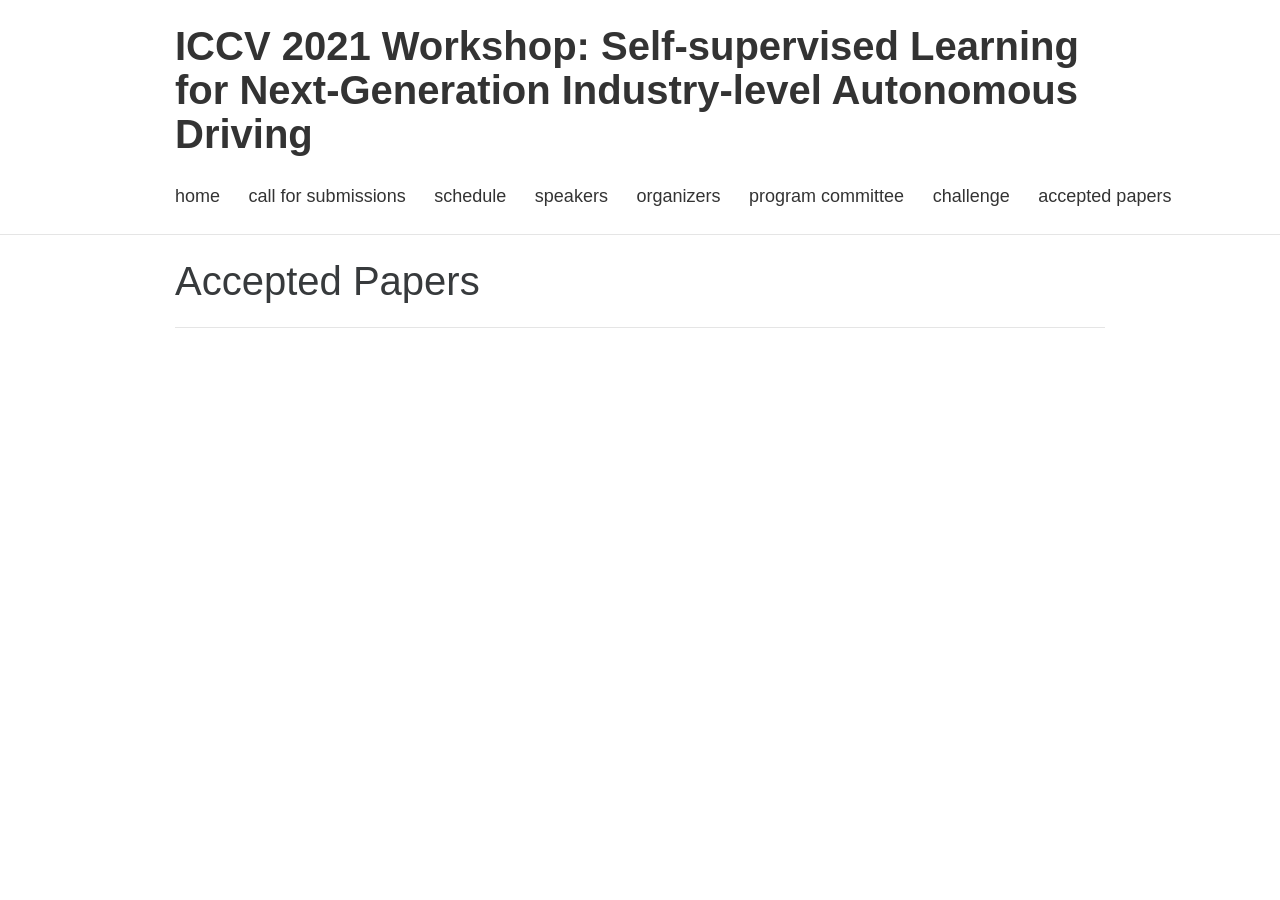
==== pages/Accepted Paper.html @ eb45bb82 "update speakers/organizers/program committee/challenge pages" ====
<!DOCTYPE html>
<html lang="en">

<head>
  <!-- Required meta tags always come first -->
  <meta charset="utf-8">
  <meta http-equiv="x-ua-compatible" content="ie=edge">
  <meta name="viewport" content="width=device-width, initial-scale=1, shrink-to-fit=no">

  <title>Schedule | ICCV 2021 Workshop: Self-supervised Learning for Next-Generation Industry-level Autonomous Driving
</title>
  <link rel="canonical" href="../pages/Accepted Paper.html">



  <link rel="stylesheet" href="../theme/css/bootstrap.min.css">
  <link rel="stylesheet" href="../theme/css/font-awesome.min.css">
  <link rel="stylesheet" href="../theme/css/pygments/default.min.css">
  <link rel="stylesheet" href="../theme/css/style.css">
  <link rel="stylesheet" href="../theme/css/custom.css">


<meta name="description" content="…">
</head>

<body>
  <header class="header">
    <div class="container">
      <div class="row">
        <!-- <div class="col-xs-2">
          <a href="../">
            <img class="img-fluid" src=../images/logo.png alt="ML4H: Machine Learning for Health">
          </a>
        </div> -->
        <div class="col-xs-10">
          <h1 class="title" style="width:950px"><a href="../index.html">ICCV 2021 Workshop: Self-supervised Learning for Next-Generation Industry-level Autonomous Driving</a></h1>
          <!-- <p class="text-muted">Workshop at NeurIPS 2020</p> -->
          <br />
          <ul class="list-inline" style="width:max-content"> 
            <li class="list-inline-item"><a href="../index.html">Home</a></li>
            <li class="list-inline-item"><a href="../pages/call-for-participation.html">Call for Submissions</a></li>
            <li class="list-inline-item"><a href="../pages/schedule.html">Schedule</a></li>
            <li class="list-inline-item"><a href="../pages/speakers.html">Speakers</a></li>
            <li class="list-inline-item"><a href="../pages/organizers.html">Organizers</a></li>
            <li class="list-inline-item"><a href="../pages/Program Committee.html">Program Committee</a></li>
            <li class="list-inline-item"><a href="../pages/challenge.html">Challenge</a></li>
            <li class="list-inline-item"><a href="../pages/Accepted Paper.html">Accepted Papers</a></li>
          </ul>
        </div>
      </div>
    </div>
  </header>

  <div class="main">
    <div class="container">
      <h1>Accepted Papers
</h1>
      <hr>
<article class="article">
  <div class="content" id="test" style="width:1050px;">

<!-- <li><b><u>Heterogeneous network-based Drug Repurposing for COVID-19</a></u></b> - <i>Shuting Jin (Xiamen university)*; Wei Huang (Xiamen university); Xiangxiang Zeng (Hunan University); Feng Xia (Xiamen university ); Changzhi Jiang (Xiamen university); Xiangrong Liu (Xiamen University, China)</i></li> -->
</div>
  </div>
</article>
    </div>
  </div>

<!-- <script>
    document.getElementById("test").innerHTML = "";
</script> -->


</body>

</html>
---- theme/css/pygments/default.min.css ----
.highlight pre .hll{background-color:#ffc}.highlight pre{background:#f8f8f8}.highlight pre .c{color:#408080;font-style:italic}.highlight pre .err{border:1px solid #f00}.highlight pre .k{color:#008000;font-weight:bold}.highlight pre .o{color:#666}.highlight pre .ch{color:#408080;font-style:italic}.highlight pre .cm{color:#408080;font-style:italic}.highlight pre .cp{color:#bc7a00}.highlight pre .cpf{color:#408080;font-style:italic}.highlight pre .c1{color:#408080;font-style:italic}.highlight pre .cs{color:#408080;font-style:italic}.highlight pre .gd{color:#a00000}.highlight pre .ge{font-style:italic}.highlight pre .gr{color:#f00}.highlight pre .gh{color:#000080;font-weight:bold}.highlight pre .gi{color:#00a000}.highlight pre .go{color:#888}.highlight pre .gp{color:#000080;font-weight:bold}.highlight pre .gs{font-weight:bold}.highlight pre .gu{color:#800080;font-weight:bold}.highlight pre .gt{color:#04d}.highlight pre .kc{color:#008000;font-weight:bold}.highlight pre .kd{color:#008000;font-weight:bold}.highlight pre .kn{color:#008000;font-weight:bold}.highlight pre .kp{color:#008000}.highlight pre .kr{color:#008000;font-weight:bold}.highlight pre .kt{color:#b00040}.highlight pre .m{color:#666}.highlight pre .s{color:#ba2121}.highlight pre .na{color:#7d9029}.highlight pre .nb{color:#008000}.highlight pre .nc{color:#00f;font-weight:bold}.highlight pre .no{color:#800}.highlight pre .nd{color:#a2f}.highlight pre .ni{color:#999;font-weight:bold}.highlight pre .ne{color:#d2413a;font-weight:bold}.highlight pre .nf{color:#00f}.highlight pre .nl{color:#a0a000}.highlight pre .nn{color:#00f;font-weight:bold}.highlight pre .nt{color:#008000;font-weight:bold}.highlight pre .nv{color:#19177c}.highlight pre .ow{color:#a2f;font-weight:bold}.highlight pre .w{color:#bbb}.highlight pre .mb{color:#666}.highlight pre .mf{color:#666}.highlight pre .mh{color:#666}.highlight pre .mi{color:#666}.highlight pre .mo{color:#666}.highlight pre .sb{color:#ba2121}.highlight pre .sc{color:#ba2121}.highlight pre .sd{color:#ba2121;font-style:italic}.highlight pre .s2{color:#ba2121}.highlight pre .se{color:#b62;font-weight:bold}.highlight pre .sh{color:#ba2121}.highlight pre .si{color:#b68;font-weight:bold}.highlight pre .sx{color:#008000}.highlight pre .sr{color:#b68}.highlight pre .s1{color:#ba2121}.highlight pre .ss{color:#19177c}.highlight pre .bp{color:#008000}.highlight pre .vc{color:#19177c}.highlight pre .vg{color:#19177c}.highlight pre .vi{color:#19177c}.highlight pre .il{color:#666}
---- theme/css/style.css ----
::selection {
    background: #0085a1;
    color: #fff;
    text-shadow: none;
  }
  
  body {
    background-color: #f5f5f5;
  }
  
  a {
    color: #333;
  }
  
  a:focus,
  a:hover {
    color: #0085a1;
  }
  
  blockquote {
    color: #818a91;
    font-style: italic;
  }
  
  hr {
    margin: 1.5rem 0;
  }
  
  /* ------------------------------------------------------------------------- */
  
  .container {
    max-width: 960px;
  }
  
  .header,
  .footer {
    padding: 1.5rem 0 .5rem;
  }
  
  .header {
    border-bottom: 1px solid rgba(0,0,0,.1);
  }
  
  .header img {
    margin-bottom: 1rem;
  }
  
  .header .title {
    font-weight: bold;
    margin-bottom: 1rem;
  }
  
  .header ul,
  .header li {
    margin-bottom: .5rem;
  }
  
  .header ul {
    font-size: 1.25rem;
    font-weight: 300;
    text-transform: lowercase;
  }
  
  .main {
    background-color: #fff;
    padding: 1.5rem 0;
  }
  
  .footer {
    border-top: 1px solid rgba(0,0,0,.1);
  }
  
  .highlight pre {
    border: 1px solid rgba(0,0,0,.1);
    padding: 1rem;
  }
  
  .pagination .page-link {
    color: #333;
  }
  
  .teaser header ul {
    list-style: none;
    padding-left: 0;
  }
  
  .teaser header li {
    margin-bottom: .5rem;
  }
  
  .teaser .content p {
    margin-bottom: 0;
  }
  
  .article header ul,
  .article header li {
    margin-bottom: .5rem;
  }
  
  .article header li:not(:last-child) {
    margin-right: 10px;
  }
  
  .article .content a {
    text-decoration: underline
  }
  
  @media (min-width: 576px) {
    .header .title {
      font-size: 3rem;
    }
  }
  
  @media (max-width: 576px) {
    .header,
    .footer {
      text-align: center;
    }
  
    .teaser header li {
      display: inline-block;
    }
  
    .teaser header li:not(:last-child) {
      margin-right: 10px;
    }
  }
  .thumbnail {
    margin-bottom: 20px;
  }
---- theme/css/custom.css ----
body {
    background-color:#FFF;
    }
    
   .header h1.title {
   font-size:2.5em;
   padding-bottom:0em;
   margin-bottom:0em;
   }
   
   .header h1 a {
   /*color:white;*/
   }
   
   .header h1 a:hover {
   text-decoration: none;
   }
   
   .list-inline-item{
   font-size:0.9em;
   border: 0px solid black;
   padding: 0em 1em 0em 0.0em;
   }
   
   .list-inline-item a{
   /*color:white;*/
   }
   
   .list-inline-item a:hover{
   /*color:white;*/
   color:#22A6c7;
   text-decoration: none;
   padding-bottom:0.5em;
   border-bottom:3px solid #1372CE;
   border-bottom:3px solid #22A6c7;
   }
   
   p.text-muted {
   /*color:#CCC !important*/
   }

   .thumbnail p{
    margin-bottom: 0;
   }
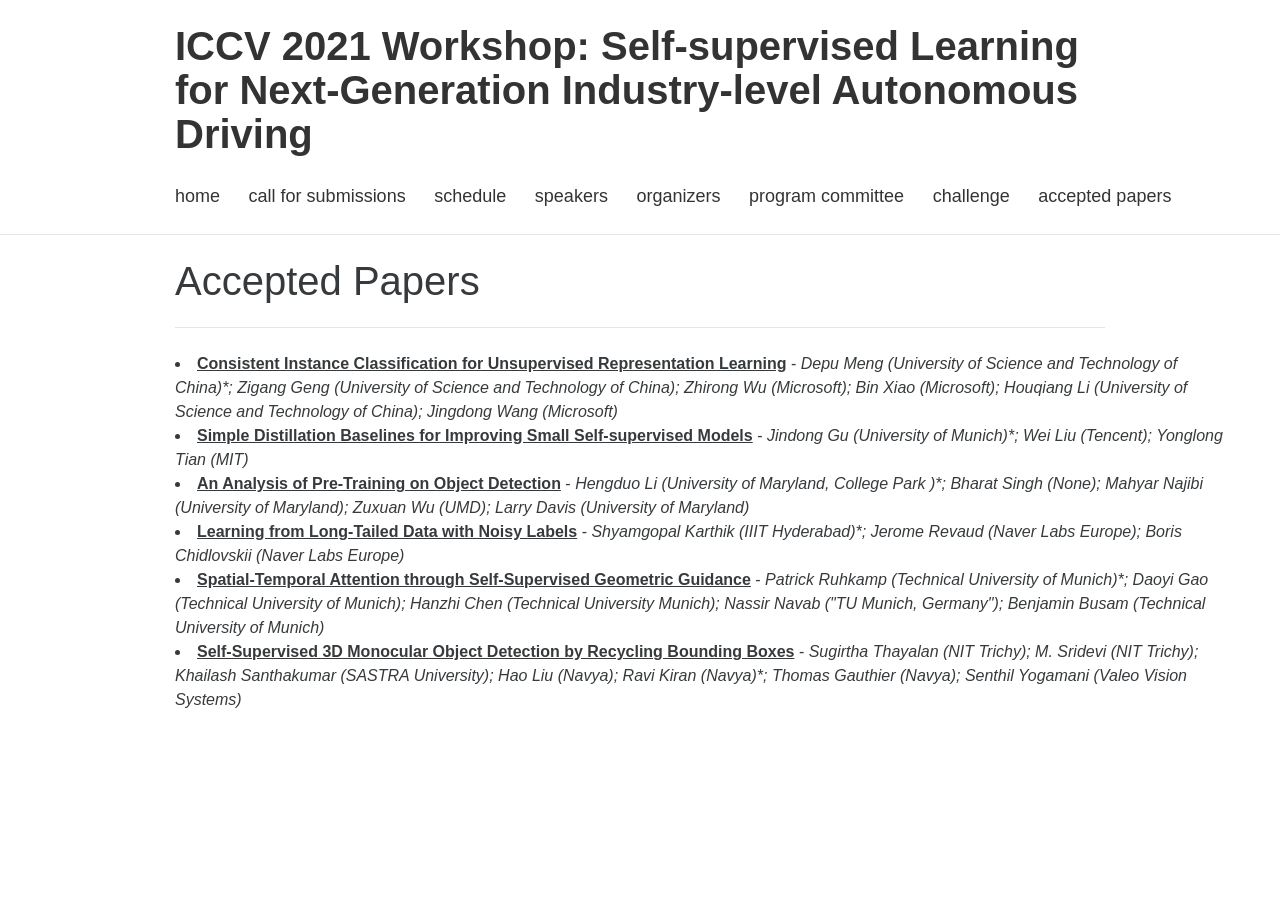
==== commit d4659793: "Update Accepted Paper.html" ====
--- a/pages/Accepted Paper.html
+++ b/pages/Accepted Paper.html
@@ -59,8 +59,14 @@
 <article class="article">
   <div class="content" id="test" style="width:1050px;">
 
-<!-- <li><b><u>Heterogeneous network-based Drug Repurposing for COVID-19</a></u></b> - <i>Shuting Jin (Xiamen university)*; Wei Huang (Xiamen university); Xiangxiang Zeng (Hunan University); Feng Xia (Xiamen university ); Changzhi Jiang (Xiamen university); Xiangrong Liu (Xiamen University, China)</i></li> -->
-</div>
+<li><b><u>Consistent Instance Classification for Unsupervised Representation Learning</a></u></b> - <i>Depu Meng (University of Science and Technology of China)*; Zigang Geng (University of Science and Technology of China); Zhirong Wu (Microsoft); Bin Xiao (Microsoft); Houqiang Li (University of Science and Technology of China); Jingdong Wang (Microsoft)</i></li>
+<li><b><u>Simple Distillation Baselines for Improving Small Self-supervised Models</a></u></b> - <i>Jindong Gu (University of Munich)*; Wei Liu (Tencent); Yonglong Tian (MIT)</i></li>
+<li><b><u>An Analysis of Pre-Training on Object Detection</a></u></b> - <i>Hengduo Li (University of Maryland, College Park )*; Bharat Singh (None); Mahyar Najibi (University of Maryland); Zuxuan Wu (UMD); Larry Davis (University of Maryland)</i></li>
+<li><b><u>Learning from Long-Tailed Data with Noisy Labels</a></u></b> - <i>Shyamgopal Karthik (IIIT Hyderabad)*; Jerome Revaud (Naver Labs Europe); Boris Chidlovskii (Naver Labs Europe)</i></li>
+<li><b><u>Spatial-Temporal Attention through Self-Supervised Geometric Guidance</a></u></b> - <i>Patrick Ruhkamp (Technical University of Munich)*; Daoyi Gao (Technical University of Munich); Hanzhi Chen (Technical University Munich); Nassir Navab ("TU Munich, Germany"); Benjamin Busam (Technical University of Munich)</i></li>
+<li><b><u>Self-Supervised 3D Monocular Object Detection by Recycling Bounding Boxes</a></u></b> - <i>Sugirtha Thayalan (NIT Trichy); M. Sridevi (NIT Trichy); Khailash Santhakumar (SASTRA University); Hao Liu (Navya); Ravi Kiran (Navya)*; Thomas Gauthier (Navya); Senthil Yogamani (Valeo Vision Systems)</i></li>
+
+  </div>
   </div>
 </article>
     </div>
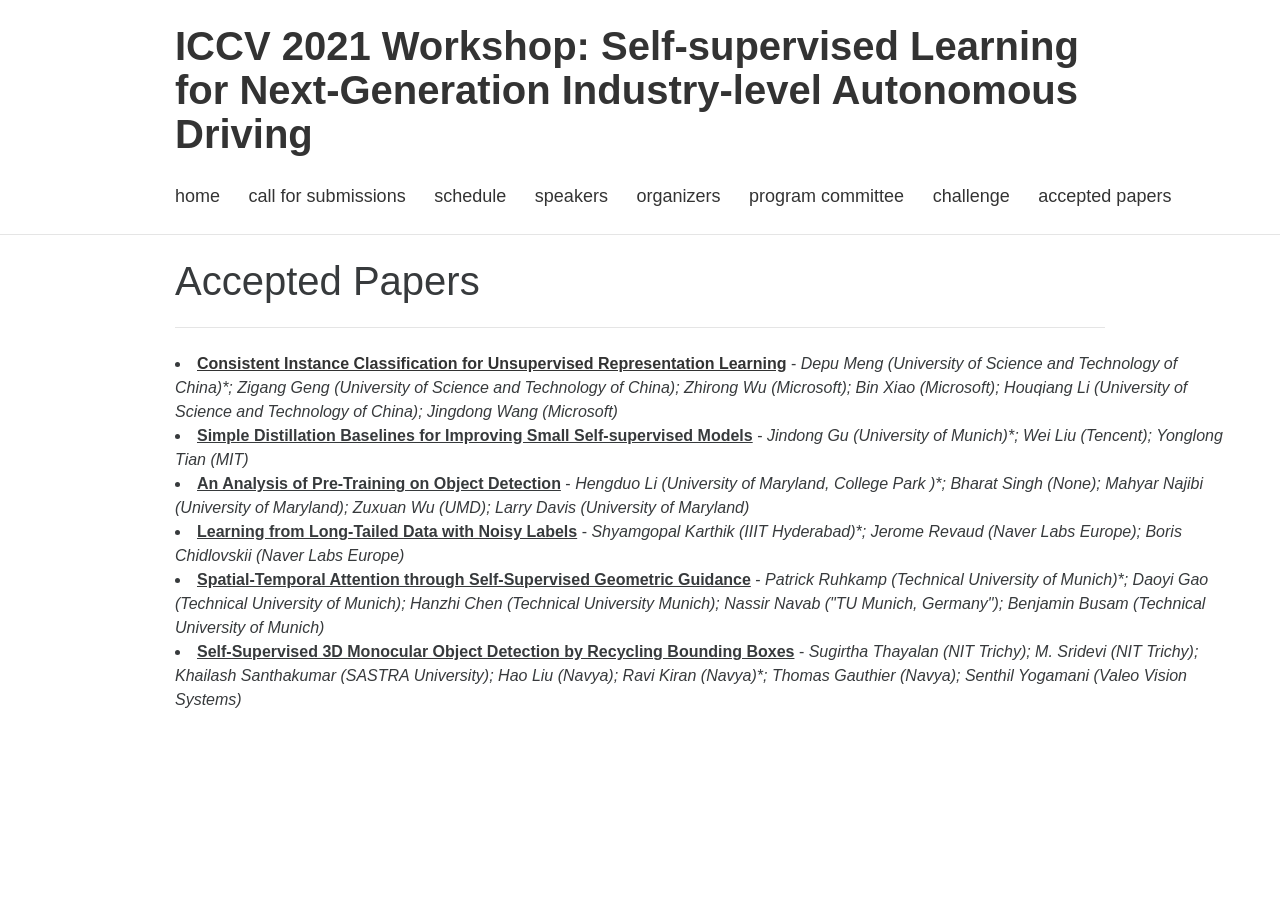
==== commit a0652cf9: "Update Accepted Paper.html" ====
--- a/pages/Accepted Paper.html
+++ b/pages/Accepted Paper.html
@@ -58,8 +58,7 @@
       <hr>
 <article class="article">
   <div class="content" id="test" style="width:1050px;">
-
-<li><b><u>Consistent Instance Classification for Unsupervised Representation Learning</a></u></b> - <i>Depu Meng (University of Science and Technology of China)*; Zigang Geng (University of Science and Technology of China); Zhirong Wu (Microsoft); Bin Xiao (Microsoft); Houqiang Li (University of Science and Technology of China); Jingdong Wang (Microsoft)</i></li>
+<li><b><u><a href="SSLAD2021.github.io/files/2\CameraReady\ConIC_ICCVW_CameraReadyV2.pdf" target="_blank">Consistent Instance Classification for Unsupervised Representation Learning</a></u></b> - <i>Depu Meng (University of Science and Technology of China)*; Zigang Geng (University of Science and Technology of China); Zhirong Wu (Microsoft); Bin Xiao (Microsoft); Houqiang Li (University of Science and Technology of China); Jingdong Wang (Microsoft)</i></li>
 <li><b><u>Simple Distillation Baselines for Improving Small Self-supervised Models</a></u></b> - <i>Jindong Gu (University of Munich)*; Wei Liu (Tencent); Yonglong Tian (MIT)</i></li>
 <li><b><u>An Analysis of Pre-Training on Object Detection</a></u></b> - <i>Hengduo Li (University of Maryland, College Park )*; Bharat Singh (None); Mahyar Najibi (University of Maryland); Zuxuan Wu (UMD); Larry Davis (University of Maryland)</i></li>
 <li><b><u>Learning from Long-Tailed Data with Noisy Labels</a></u></b> - <i>Shyamgopal Karthik (IIIT Hyderabad)*; Jerome Revaud (Naver Labs Europe); Boris Chidlovskii (Naver Labs Europe)</i></li>
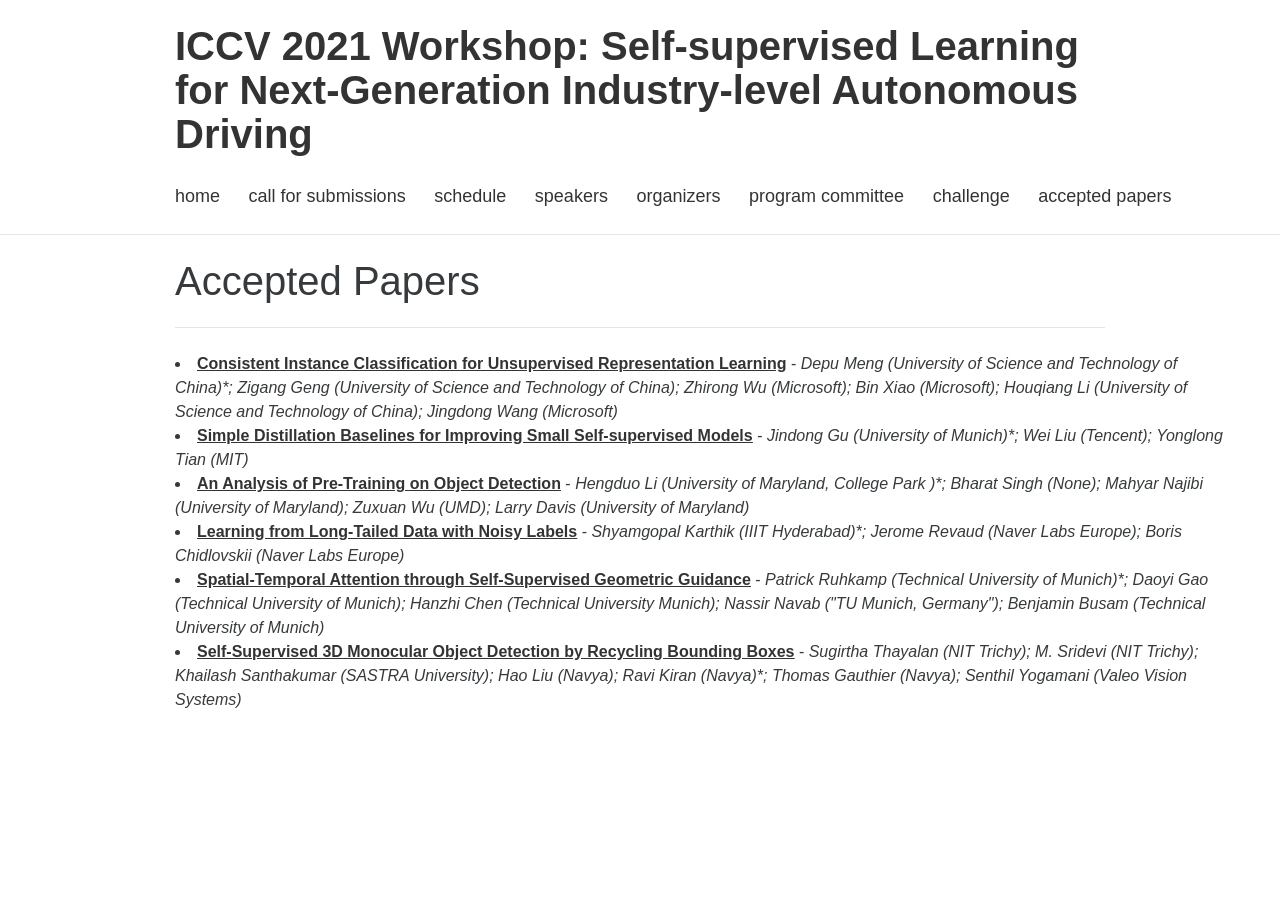
==== commit 068b548c: "Update Accepted Paper.html" ====
--- a/pages/Accepted Paper.html
+++ b/pages/Accepted Paper.html
@@ -58,12 +58,12 @@
       <hr>
 <article class="article">
   <div class="content" id="test" style="width:1050px;">
-<li><b><u><a href="SSLAD2021.github.io/files/2\CameraReady\ConIC_ICCVW_CameraReadyV2.pdf" target="_blank">Consistent Instance Classification for Unsupervised Representation Learning</a></u></b> - <i>Depu Meng (University of Science and Technology of China)*; Zigang Geng (University of Science and Technology of China); Zhirong Wu (Microsoft); Bin Xiao (Microsoft); Houqiang Li (University of Science and Technology of China); Jingdong Wang (Microsoft)</i></li>
-<li><b><u>Simple Distillation Baselines for Improving Small Self-supervised Models</a></u></b> - <i>Jindong Gu (University of Munich)*; Wei Liu (Tencent); Yonglong Tian (MIT)</i></li>
-<li><b><u>An Analysis of Pre-Training on Object Detection</a></u></b> - <i>Hengduo Li (University of Maryland, College Park )*; Bharat Singh (None); Mahyar Najibi (University of Maryland); Zuxuan Wu (UMD); Larry Davis (University of Maryland)</i></li>
-<li><b><u>Learning from Long-Tailed Data with Noisy Labels</a></u></b> - <i>Shyamgopal Karthik (IIIT Hyderabad)*; Jerome Revaud (Naver Labs Europe); Boris Chidlovskii (Naver Labs Europe)</i></li>
-<li><b><u>Spatial-Temporal Attention through Self-Supervised Geometric Guidance</a></u></b> - <i>Patrick Ruhkamp (Technical University of Munich)*; Daoyi Gao (Technical University of Munich); Hanzhi Chen (Technical University Munich); Nassir Navab ("TU Munich, Germany"); Benjamin Busam (Technical University of Munich)</i></li>
-<li><b><u>Self-Supervised 3D Monocular Object Detection by Recycling Bounding Boxes</a></u></b> - <i>Sugirtha Thayalan (NIT Trichy); M. Sridevi (NIT Trichy); Khailash Santhakumar (SASTRA University); Hao Liu (Navya); Ravi Kiran (Navya)*; Thomas Gauthier (Navya); Senthil Yogamani (Valeo Vision Systems)</i></li>
+<li><b><u><a href="https://sslad2021.github.io/files/2.pdf" target="_blank">Consistent Instance Classification for Unsupervised Representation Learning</a></u></b> - <i>Depu Meng (University of Science and Technology of China)*; Zigang Geng (University of Science and Technology of China); Zhirong Wu (Microsoft); Bin Xiao (Microsoft); Houqiang Li (University of Science and Technology of China); Jingdong Wang (Microsoft)</i></li>
+<li><b><u><a href="https://sslad2021.github.io/files/12.pdf" target="_blank">Simple Distillation Baselines for Improving Small Self-supervised Models</a></u></b> - <i>Jindong Gu (University of Munich)*; Wei Liu (Tencent); Yonglong Tian (MIT)</i></li>
+<li><b><u><a href="https://sslad2021.github.io/files/13.pdf" target="_blank">An Analysis of Pre-Training on Object Detection</a></u></b> - <i>Hengduo Li (University of Maryland, College Park )*; Bharat Singh (None); Mahyar Najibi (University of Maryland); Zuxuan Wu (UMD); Larry Davis (University of Maryland)</i></li>
+<li><b><u><a href="https://sslad2021.github.io/files/14.pdf" target="_blank">Learning from Long-Tailed Data with Noisy Labels</a></u></b> - <i>Shyamgopal Karthik (IIIT Hyderabad)*; Jerome Revaud (Naver Labs Europe); Boris Chidlovskii (Naver Labs Europe)</i></li>
+<li><b><u><a href="https://sslad2021.github.io/files/15.pdf" target="_blank">Spatial-Temporal Attention through Self-Supervised Geometric Guidance</a></u></b> - <i>Patrick Ruhkamp (Technical University of Munich)*; Daoyi Gao (Technical University of Munich); Hanzhi Chen (Technical University Munich); Nassir Navab ("TU Munich, Germany"); Benjamin Busam (Technical University of Munich)</i></li>
+<li><b><u><a href="https://sslad2021.github.io/files/17.pdf" target="_blank">Self-Supervised 3D Monocular Object Detection by Recycling Bounding Boxes</a></u></b> - <i>Sugirtha Thayalan (NIT Trichy); M. Sridevi (NIT Trichy); Khailash Santhakumar (SASTRA University); Hao Liu (Navya); Ravi Kiran (Navya)*; Thomas Gauthier (Navya); Senthil Yogamani (Valeo Vision Systems)</i></li>
 
   </div>
   </div>
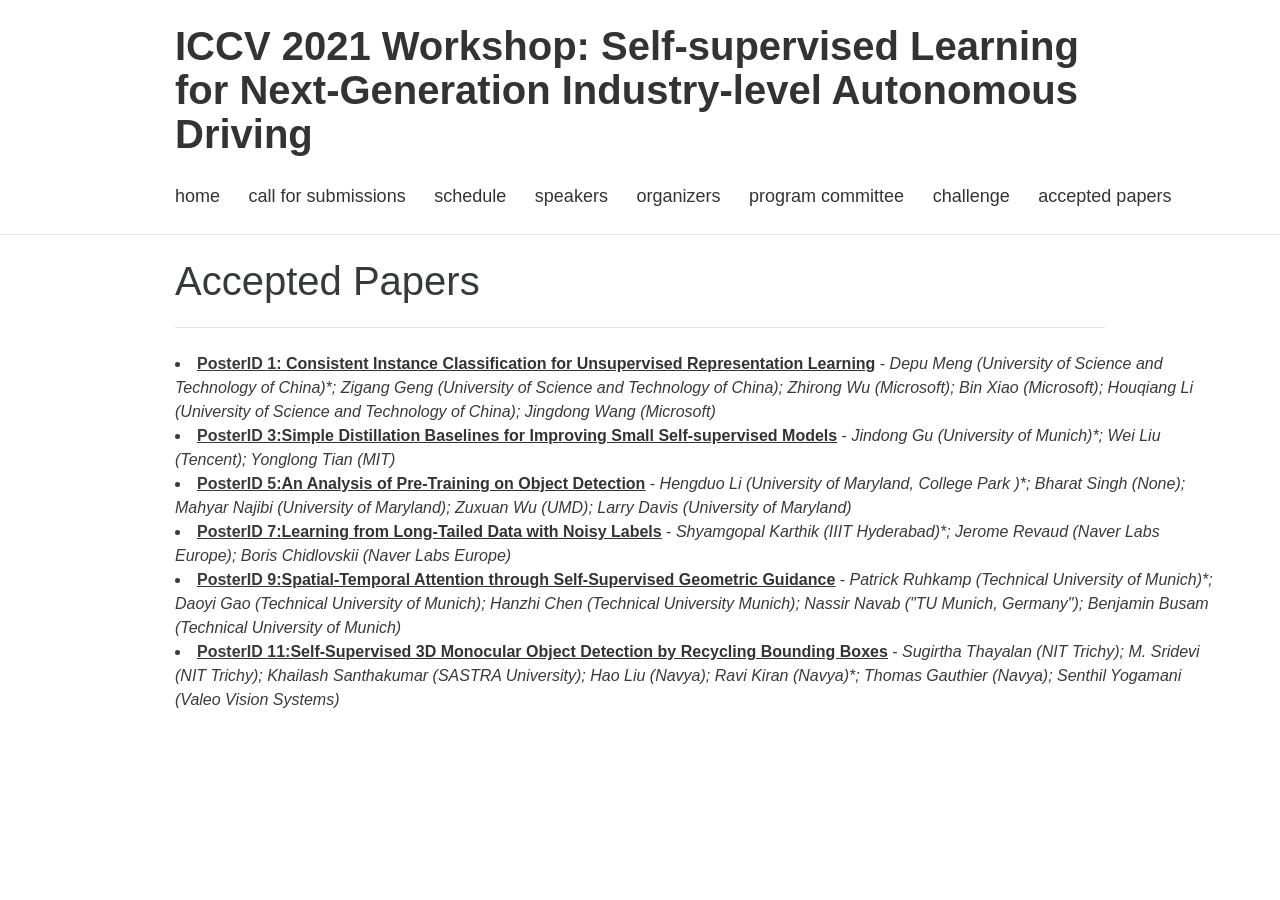
==== commit b89c58c7: "Update Accepted Paper.html" ====
--- a/pages/Accepted Paper.html
+++ b/pages/Accepted Paper.html
@@ -58,12 +58,12 @@
       <hr>
 <article class="article">
   <div class="content" id="test" style="width:1050px;">
-<li><b><u><a href="https://sslad2021.github.io/files/2.pdf" target="_blank">Consistent Instance Classification for Unsupervised Representation Learning</a></u></b> - <i>Depu Meng (University of Science and Technology of China)*; Zigang Geng (University of Science and Technology of China); Zhirong Wu (Microsoft); Bin Xiao (Microsoft); Houqiang Li (University of Science and Technology of China); Jingdong Wang (Microsoft)</i></li>
-<li><b><u><a href="https://sslad2021.github.io/files/12.pdf" target="_blank">Simple Distillation Baselines for Improving Small Self-supervised Models</a></u></b> - <i>Jindong Gu (University of Munich)*; Wei Liu (Tencent); Yonglong Tian (MIT)</i></li>
-<li><b><u><a href="https://sslad2021.github.io/files/13.pdf" target="_blank">An Analysis of Pre-Training on Object Detection</a></u></b> - <i>Hengduo Li (University of Maryland, College Park )*; Bharat Singh (None); Mahyar Najibi (University of Maryland); Zuxuan Wu (UMD); Larry Davis (University of Maryland)</i></li>
-<li><b><u><a href="https://sslad2021.github.io/files/14.pdf" target="_blank">Learning from Long-Tailed Data with Noisy Labels</a></u></b> - <i>Shyamgopal Karthik (IIIT Hyderabad)*; Jerome Revaud (Naver Labs Europe); Boris Chidlovskii (Naver Labs Europe)</i></li>
-<li><b><u><a href="https://sslad2021.github.io/files/15.pdf" target="_blank">Spatial-Temporal Attention through Self-Supervised Geometric Guidance</a></u></b> - <i>Patrick Ruhkamp (Technical University of Munich)*; Daoyi Gao (Technical University of Munich); Hanzhi Chen (Technical University Munich); Nassir Navab ("TU Munich, Germany"); Benjamin Busam (Technical University of Munich)</i></li>
-<li><b><u><a href="https://sslad2021.github.io/files/17.pdf" target="_blank">Self-Supervised 3D Monocular Object Detection by Recycling Bounding Boxes</a></u></b> - <i>Sugirtha Thayalan (NIT Trichy); M. Sridevi (NIT Trichy); Khailash Santhakumar (SASTRA University); Hao Liu (Navya); Ravi Kiran (Navya)*; Thomas Gauthier (Navya); Senthil Yogamani (Valeo Vision Systems)</i></li>
+<li><b><u>PosterID 1: <a href="https://sslad2021.github.io/files/2.pdf" target="_blank">Consistent Instance Classification for Unsupervised Representation Learning</a></u></b> - <i>Depu Meng (University of Science and Technology of China)*; Zigang Geng (University of Science and Technology of China); Zhirong Wu (Microsoft); Bin Xiao (Microsoft); Houqiang Li (University of Science and Technology of China); Jingdong Wang (Microsoft)</i></li>
+<li><b><u>PosterID 3:<a href="https://sslad2021.github.io/files/12.pdf" target="_blank">Simple Distillation Baselines for Improving Small Self-supervised Models</a></u></b> - <i>Jindong Gu (University of Munich)*; Wei Liu (Tencent); Yonglong Tian (MIT)</i></li>
+<li><b><u>PosterID 5:<a href="https://sslad2021.github.io/files/13.pdf" target="_blank">An Analysis of Pre-Training on Object Detection</a></u></b> - <i>Hengduo Li (University of Maryland, College Park )*; Bharat Singh (None); Mahyar Najibi (University of Maryland); Zuxuan Wu (UMD); Larry Davis (University of Maryland)</i></li>
+<li><b><u>PosterID 7:<a href="https://sslad2021.github.io/files/14.pdf" target="_blank">Learning from Long-Tailed Data with Noisy Labels</a></u></b> - <i>Shyamgopal Karthik (IIIT Hyderabad)*; Jerome Revaud (Naver Labs Europe); Boris Chidlovskii (Naver Labs Europe)</i></li>
+<li><b><u>PosterID 9:<a href="https://sslad2021.github.io/files/15.pdf" target="_blank">Spatial-Temporal Attention through Self-Supervised Geometric Guidance</a></u></b> - <i>Patrick Ruhkamp (Technical University of Munich)*; Daoyi Gao (Technical University of Munich); Hanzhi Chen (Technical University Munich); Nassir Navab ("TU Munich, Germany"); Benjamin Busam (Technical University of Munich)</i></li>
+<li><b><u>PosterID 11:<a href="https://sslad2021.github.io/files/17.pdf" target="_blank">Self-Supervised 3D Monocular Object Detection by Recycling Bounding Boxes</a></u></b> - <i>Sugirtha Thayalan (NIT Trichy); M. Sridevi (NIT Trichy); Khailash Santhakumar (SASTRA University); Hao Liu (Navya); Ravi Kiran (Navya)*; Thomas Gauthier (Navya); Senthil Yogamani (Valeo Vision Systems)</i></li>
 
   </div>
   </div>
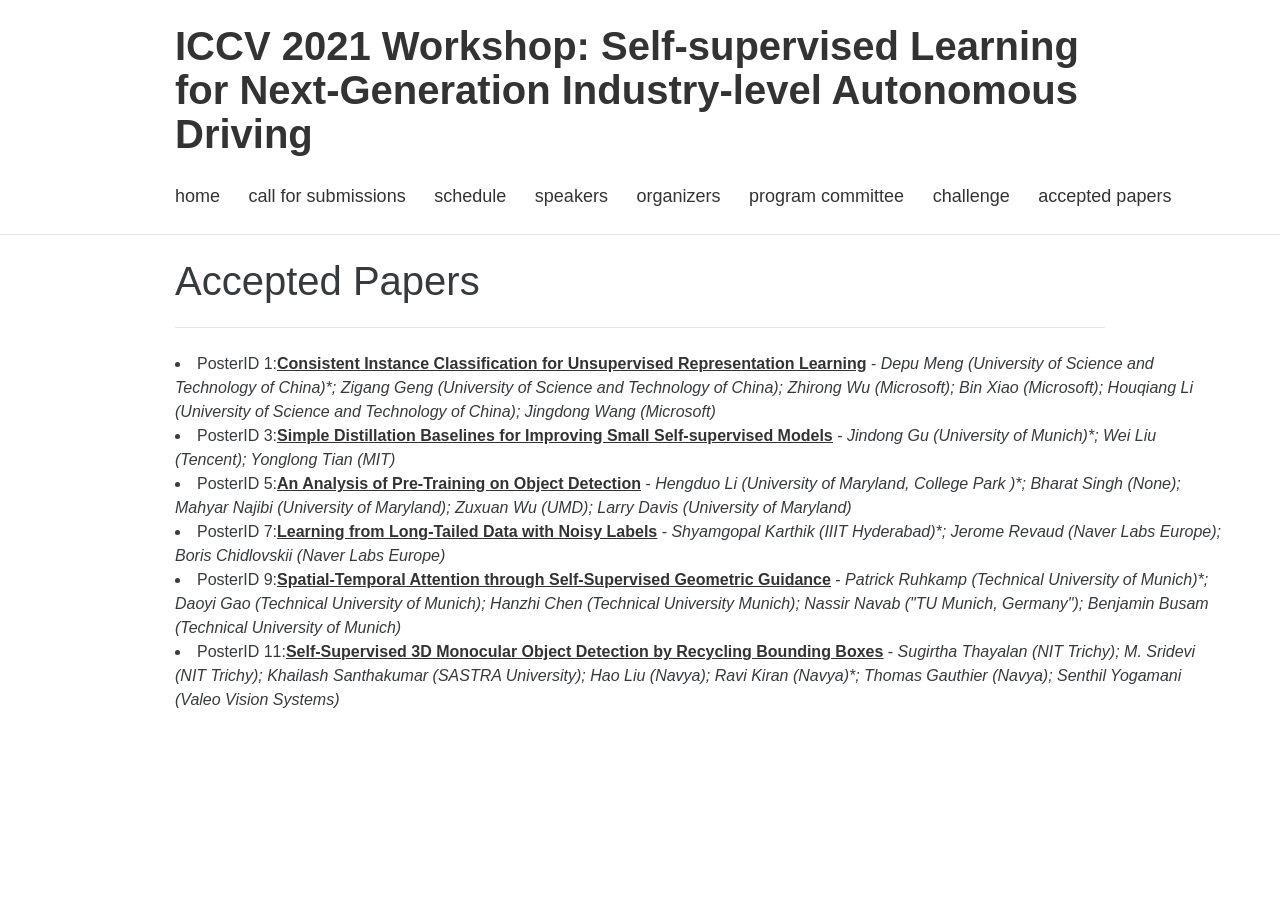
==== commit 12dc03ec: "Update Accepted Paper.html" ====
--- a/pages/Accepted Paper.html
+++ b/pages/Accepted Paper.html
@@ -58,12 +58,12 @@
       <hr>
 <article class="article">
   <div class="content" id="test" style="width:1050px;">
-<li><b><u>PosterID 1: <a href="https://sslad2021.github.io/files/2.pdf" target="_blank">Consistent Instance Classification for Unsupervised Representation Learning</a></u></b> - <i>Depu Meng (University of Science and Technology of China)*; Zigang Geng (University of Science and Technology of China); Zhirong Wu (Microsoft); Bin Xiao (Microsoft); Houqiang Li (University of Science and Technology of China); Jingdong Wang (Microsoft)</i></li>
-<li><b><u>PosterID 3:<a href="https://sslad2021.github.io/files/12.pdf" target="_blank">Simple Distillation Baselines for Improving Small Self-supervised Models</a></u></b> - <i>Jindong Gu (University of Munich)*; Wei Liu (Tencent); Yonglong Tian (MIT)</i></li>
-<li><b><u>PosterID 5:<a href="https://sslad2021.github.io/files/13.pdf" target="_blank">An Analysis of Pre-Training on Object Detection</a></u></b> - <i>Hengduo Li (University of Maryland, College Park )*; Bharat Singh (None); Mahyar Najibi (University of Maryland); Zuxuan Wu (UMD); Larry Davis (University of Maryland)</i></li>
-<li><b><u>PosterID 7:<a href="https://sslad2021.github.io/files/14.pdf" target="_blank">Learning from Long-Tailed Data with Noisy Labels</a></u></b> - <i>Shyamgopal Karthik (IIIT Hyderabad)*; Jerome Revaud (Naver Labs Europe); Boris Chidlovskii (Naver Labs Europe)</i></li>
-<li><b><u>PosterID 9:<a href="https://sslad2021.github.io/files/15.pdf" target="_blank">Spatial-Temporal Attention through Self-Supervised Geometric Guidance</a></u></b> - <i>Patrick Ruhkamp (Technical University of Munich)*; Daoyi Gao (Technical University of Munich); Hanzhi Chen (Technical University Munich); Nassir Navab ("TU Munich, Germany"); Benjamin Busam (Technical University of Munich)</i></li>
-<li><b><u>PosterID 11:<a href="https://sslad2021.github.io/files/17.pdf" target="_blank">Self-Supervised 3D Monocular Object Detection by Recycling Bounding Boxes</a></u></b> - <i>Sugirtha Thayalan (NIT Trichy); M. Sridevi (NIT Trichy); Khailash Santhakumar (SASTRA University); Hao Liu (Navya); Ravi Kiran (Navya)*; Thomas Gauthier (Navya); Senthil Yogamani (Valeo Vision Systems)</i></li>
+<li>PosterID 1:<b><u><a href="https://sslad2021.github.io/files/2.pdf" target="_blank">Consistent Instance Classification for Unsupervised Representation Learning</a></u></b> - <i>Depu Meng (University of Science and Technology of China)*; Zigang Geng (University of Science and Technology of China); Zhirong Wu (Microsoft); Bin Xiao (Microsoft); Houqiang Li (University of Science and Technology of China); Jingdong Wang (Microsoft)</i></li>
+<li>PosterID 3:<b><u><a href="https://sslad2021.github.io/files/12.pdf" target="_blank">Simple Distillation Baselines for Improving Small Self-supervised Models</a></u></b> - <i>Jindong Gu (University of Munich)*; Wei Liu (Tencent); Yonglong Tian (MIT)</i></li>
+<li>PosterID 5:<b><u><a href="https://sslad2021.github.io/files/13.pdf" target="_blank">An Analysis of Pre-Training on Object Detection</a></u></b> - <i>Hengduo Li (University of Maryland, College Park )*; Bharat Singh (None); Mahyar Najibi (University of Maryland); Zuxuan Wu (UMD); Larry Davis (University of Maryland)</i></li>
+<li>PosterID 7:<b><u><a href="https://sslad2021.github.io/files/14.pdf" target="_blank">Learning from Long-Tailed Data with Noisy Labels</a></u></b> - <i>Shyamgopal Karthik (IIIT Hyderabad)*; Jerome Revaud (Naver Labs Europe); Boris Chidlovskii (Naver Labs Europe)</i></li>
+<li>PosterID 9:<b><u><a href="https://sslad2021.github.io/files/15.pdf" target="_blank">Spatial-Temporal Attention through Self-Supervised Geometric Guidance</a></u></b> - <i>Patrick Ruhkamp (Technical University of Munich)*; Daoyi Gao (Technical University of Munich); Hanzhi Chen (Technical University Munich); Nassir Navab ("TU Munich, Germany"); Benjamin Busam (Technical University of Munich)</i></li>
+<li>PosterID 11:<b><u><a href="https://sslad2021.github.io/files/17.pdf" target="_blank">Self-Supervised 3D Monocular Object Detection by Recycling Bounding Boxes</a></u></b> - <i>Sugirtha Thayalan (NIT Trichy); M. Sridevi (NIT Trichy); Khailash Santhakumar (SASTRA University); Hao Liu (Navya); Ravi Kiran (Navya)*; Thomas Gauthier (Navya); Senthil Yogamani (Valeo Vision Systems)</i></li>
 
   </div>
   </div>
